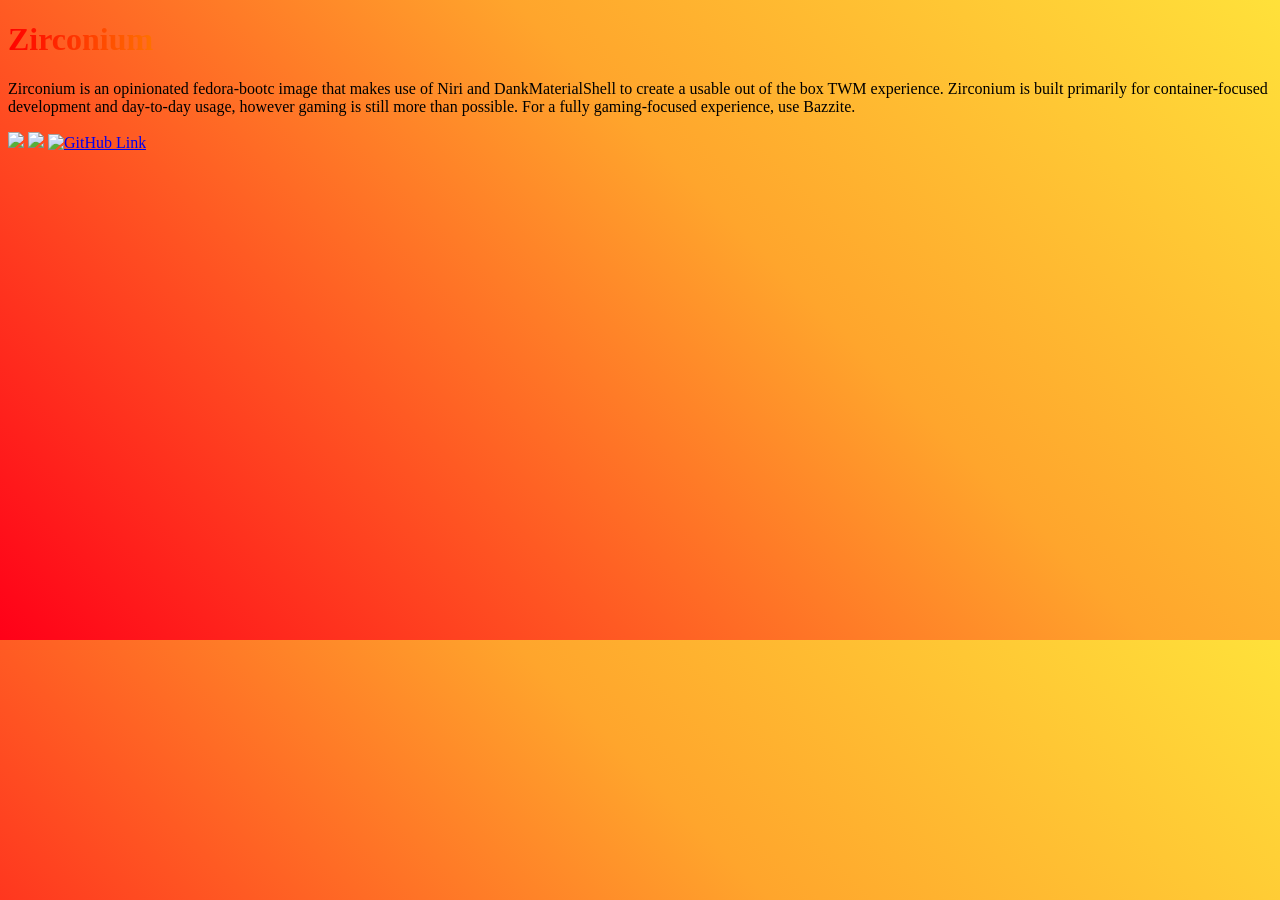
==== index.html @ 00b820b6 "First version" ====
<!DOCTYPE html>
<html lang="en">
<head>
    <meta charset="UTF-8">
    <meta name="viewport" content="width=device-width, initial-scale=1.0">
    <title>Document</title>
    <link rel="stylesheet" href="style.css">
</head>
<body>
    <h1 class="rainbow-wiggle">Zirconium</h1>
    <p>Zirconium is an opinionated fedora-bootc image that makes use of Niri and DankMaterialShell to create a usable out of
    the box TWM experience.
    
    Zirconium is built primarily for container-focused development and day-to-day usage, however gaming is still more than
    possible. For a fully gaming-focused experience, use Bazzite.</p>

    <img src="https://animationfactory.com/thumbs.php?f=/046/batch_91/b6_dogcarrot0002_tnb.png">

    <img src="https://media0.giphy.com/media/v1.Y2lkPTc5MGI3NjExZjFubHFsNjdwejVoNGt1cGpqczFsc3VoMm91OWcxdHB2eXhzaXVmbyZlcD12MV9pbnRlcm5hbF9naWZfYnlfaWQmY3Q9Zw/zMaCuiamKtuMM/giphy.gif">

    <a href="https://github.com/zirconium-dev/zirconium"><img src="https://openclipart.org/image/800px/201887" alt="GitHub Link"></a>


</body>
</html>
---- style.css ----
body {
    background: linear-gradient(45deg, #FF0018, #FFA52C, #FFFF41, #008018, #0000F9, #86007D);
    background-size: 400% 400%;
    animation: shimmer 2s ease infinite;
}
@keyframes shimmer {
    0% { background-position: 0% 50%; }
    50% { background-position: 100% 50%; }
    100% { background-position: 0% 50%; }
}
.rainbow-wiggle {
    background: linear-gradient(to right, red, orange, yellow, green, blue, indigo, violet);
    -webkit-background-clip: text;
    -webkit-text-fill-color: transparent;
    animation: wiggle 1s infinite;
}
@keyframes wiggle {
    0% { transform: rotate(0deg); }
    25% { transform: rotate(-3deg); }
    50% { transform: rotate(0deg); }
    75% { transform: rotate(3deg); }
    100% { transform: rotate(0deg); }
}
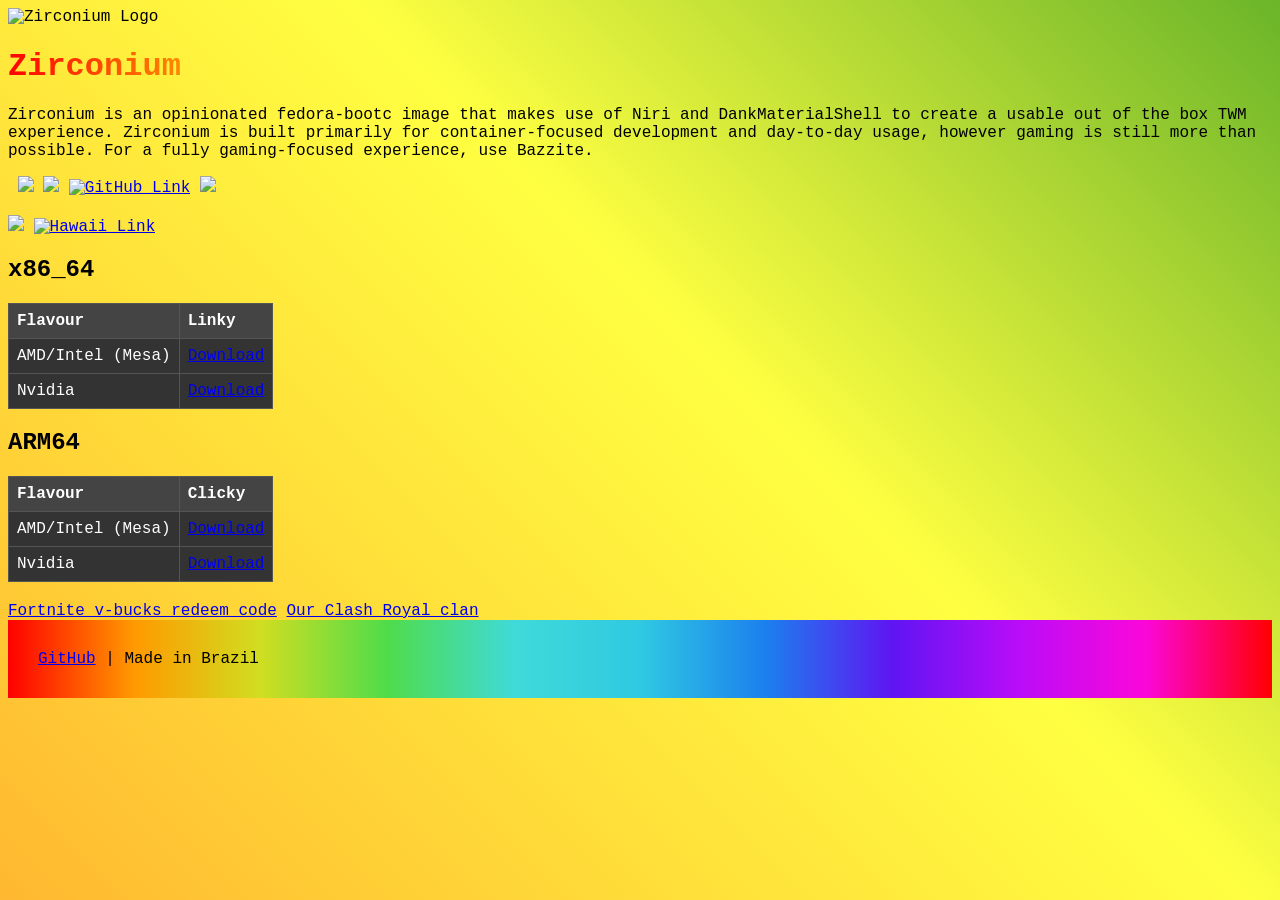
==== commit ba7ccd9f: "make it better" ====
--- a/index.html
+++ b/index.html
@@ -4,15 +4,18 @@
     <meta charset="UTF-8">
     <meta name="viewport" content="width=device-width, initial-scale=1.0">
     <title>Document</title>
+    <link rel="icon" type="image/png" href="https://avatars.githubusercontent.com/u/237492973?s=48&v=4">
     <link rel="stylesheet" href="style.css">
 </head>
 <body>
-    <h1 class="rainbow-wiggle">Zirconium</h1>
+    <img src="https://avatars.githubusercontent.com/u/237492973?s=48&v=4" alt="Zirconium Logo" style="height: 48px; vertical-align: middle;"> <h1 class="rainbow-wiggle">Zirconium</h1>
     <p>Zirconium is an opinionated fedora-bootc image that makes use of Niri and DankMaterialShell to create a usable out of
     the box TWM experience.
     
     Zirconium is built primarily for container-focused development and day-to-day usage, however gaming is still more than
     possible. For a fully gaming-focused experience, use Bazzite.</p>
+
+        <img src="">
 
     <img src="https://animationfactory.com/thumbs.php?f=/046/batch_91/b6_dogcarrot0002_tnb.png">
 
@@ -20,6 +23,56 @@
 
     <a href="https://github.com/zirconium-dev/zirconium"><img src="https://openclipart.org/image/800px/201887" alt="GitHub Link"></a>
 
+        <img
+            src="https://media.discordapp.net/attachments/1427434010132611245/1496577456717692928/image.png?ex=69efa9de&is=69ee585e&hm=90ac5c70b6399496df07551115d2e780d1c19863bd5ef6365e4c5af0144a7a63&=&format=webp&quality=lossless">
+
+    </br>
+    </br>
+
+    <img
+        src="https://media1.giphy.com/media/v1.Y2lkPTc5MGI3NjExbGdhOXdob256MHN5am9oZG5vajV6aWtmc2sxb2xrZnRwcXB4dnl1eCZlcD12MV9pbnRlcm5hbF9naWZfYnlfaWQmY3Q9Zw/vPzbDN4rBxuvtpSpzF/giphy.gif">
+
+    <a href="https://github.com/zirconium-dev/zirconium-hawaii"><img src="https://media1.tenor.com/m/DKavRJwDqRMAAAAd/beach-vacation-beach.gif" alt="Hawaii Link"></a>
+
+    <h2>x86_64</h2>
+    <table>
+        <tr>
+            <th>Flavour</th>
+            <th>Linky</th>
+        </tr>
+        <tr>
+            <td>AMD/Intel (Mesa)</td>
+            <td><a href="https://isos.zirconium.gay/zirconium-isos/zirconium-amd64.iso"> Download </td>
+        </tr>
+        <tr>
+            <td>Nvidia</td>
+            <td><a href="https://isos.zirconium.gay/zirconium-isos/zirconium-nvidia-amd64.iso"> Download </td>
+        </tr>
+    </table>
+
+    <h2>ARM64</h2>
+    <table>
+        <tr>
+            <th>Flavour</th>
+            <th>Clicky</th>
+        </tr>
+        <tr>
+            <td>AMD/Intel (Mesa)</td>
+            <td><a href="https://isos.zirconium.gay/zirconium-isos/zirconium-arm64.iso"> Download </td>
+        </tr>
+        <tr>
+            <td>Nvidia</td>
+            <td><a href="https://isos.zirconium.gay/zirconium-isos/zirconium-nvidia-arm64.iso"> Download </td>
+        </tr>
+    </table>
+
+    <a href="https://github.com/zirconium-dev">Fortnite v-bucks redeem code</a>
+
+    <a href="https://discord.gg/mmgNQpxwhW">Our Clash Royal clan</a>
+
+    <footer>
+        <a href="https://github.com/zirconium-dev/zirconium">GitHub</a> | Made in Brazil
+    </footer>
 
 </body>
 </html>
--- a/style.css
+++ b/style.css
@@ -2,6 +2,7 @@
     background: linear-gradient(45deg, #FF0018, #FFA52C, #FFFF41, #008018, #0000F9, #86007D);
     background-size: 400% 400%;
     animation: shimmer 2s ease infinite;
+    font-family: 'Papyrus', 'Courier New';
 }
 @keyframes shimmer {
     0% { background-position: 0% 50%; }
@@ -20,4 +21,34 @@
     50% { transform: rotate(0deg); }
     75% { transform: rotate(3deg); }
     100% { transform: rotate(0deg); }
+}
+table {
+    background-color: #333;
+    color: white;
+    border-collapse: collapse;
+    margin: 20px 0;
+}
+th, td {
+    border: 1px solid #555;
+    padding: 8px;
+    text-align: left;
+}
+th {
+    background-color: #444;
+}
+
+footer {
+    background: linear-gradient(90deg,
+                rgba(255, 0, 0, 1) 0%,
+                rgba(255, 154, 0, 1) 10%,
+                rgba(208, 222, 33, 1) 20%,
+                rgba(79, 220, 74, 1) 30%,
+                rgba(63, 218, 216, 1) 40%,
+                rgba(47, 201, 226, 1) 50%,
+                rgba(28, 127, 238, 1) 60%,
+                rgba(95, 21, 242, 1) 70%,
+                rgba(186, 12, 248, 1) 80%,
+                rgba(251, 7, 217, 1) 90%,
+                rgba(255, 0, 0, 1) 100%);
+    padding: 30px;
 }
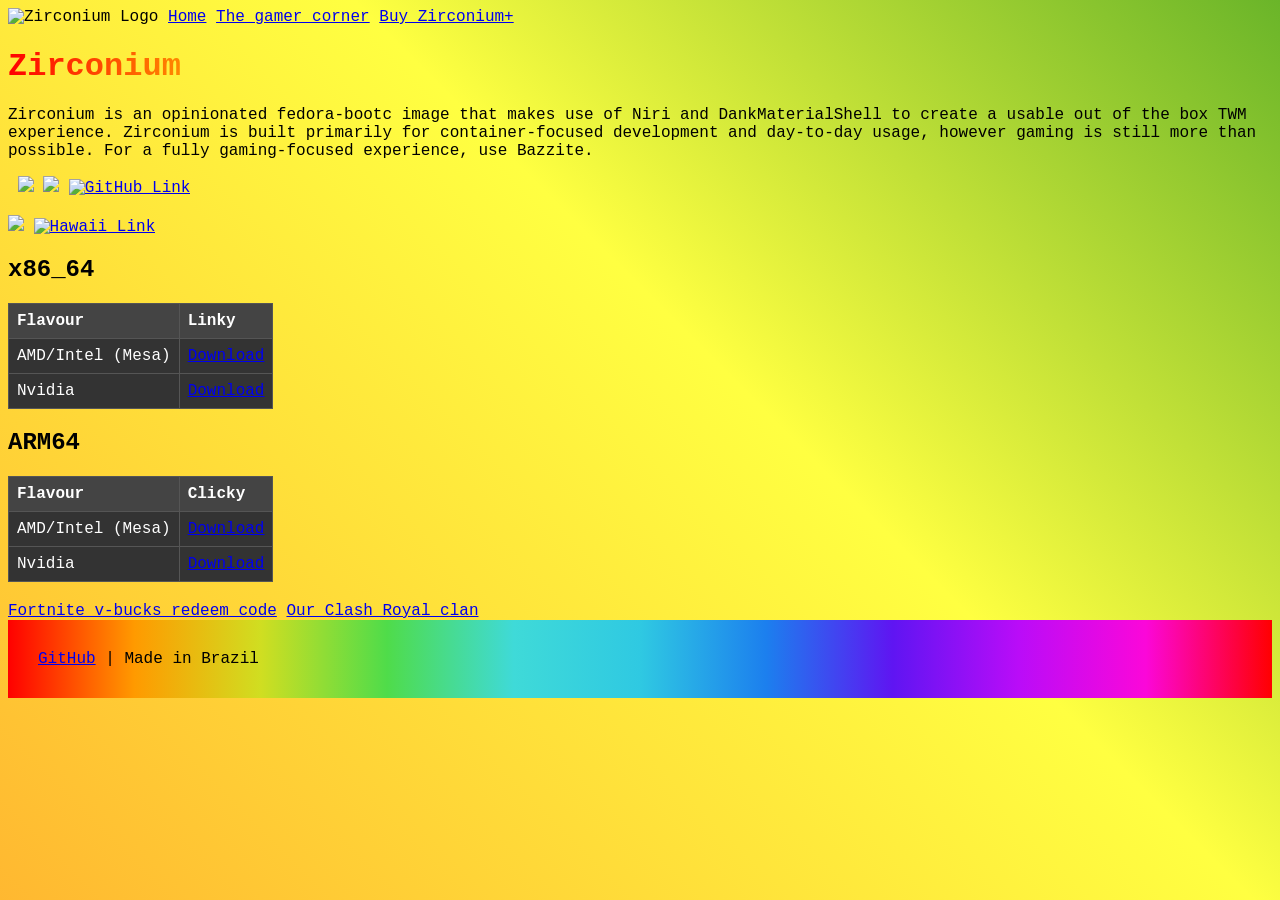
==== commit 6b6818f4: "Make it more pro" ====
--- a/index.html
+++ b/index.html
@@ -8,7 +8,16 @@
     <link rel="stylesheet" href="style.css">
 </head>
 <body>
-    <img src="https://avatars.githubusercontent.com/u/237492973?s=48&v=4" alt="Zirconium Logo" style="height: 48px; vertical-align: middle;"> <h1 class="rainbow-wiggle">Zirconium</h1>
+    <nav>
+        <img src="https://avatars.githubusercontent.com/u/237492973?s=48&v=4" alt="Zirconium Logo"
+            style="height: 48px; vertical-align: middle;">
+        <a href="index.html">Home</a>
+        <a href="gaming.html">The gamer corner</a>
+        <a href="plus.html">Buy Zirconium+</a>
+    </nav>
+    
+    <h1 class="rainbow-wiggle">Zirconium</h1>
+    
     <p>Zirconium is an opinionated fedora-bootc image that makes use of Niri and DankMaterialShell to create a usable out of
     the box TWM experience.
     
@@ -22,9 +31,6 @@
     <img src="https://media0.giphy.com/media/v1.Y2lkPTc5MGI3NjExZjFubHFsNjdwejVoNGt1cGpqczFsc3VoMm91OWcxdHB2eXhzaXVmbyZlcD12MV9pbnRlcm5hbF9naWZfYnlfaWQmY3Q9Zw/zMaCuiamKtuMM/giphy.gif">
 
     <a href="https://github.com/zirconium-dev/zirconium"><img src="https://openclipart.org/image/800px/201887" alt="GitHub Link"></a>
-
-        <img
-            src="https://media.discordapp.net/attachments/1427434010132611245/1496577456717692928/image.png?ex=69efa9de&is=69ee585e&hm=90ac5c70b6399496df07551115d2e780d1c19863bd5ef6365e4c5af0144a7a63&=&format=webp&quality=lossless">
 
     </br>
     </br>
